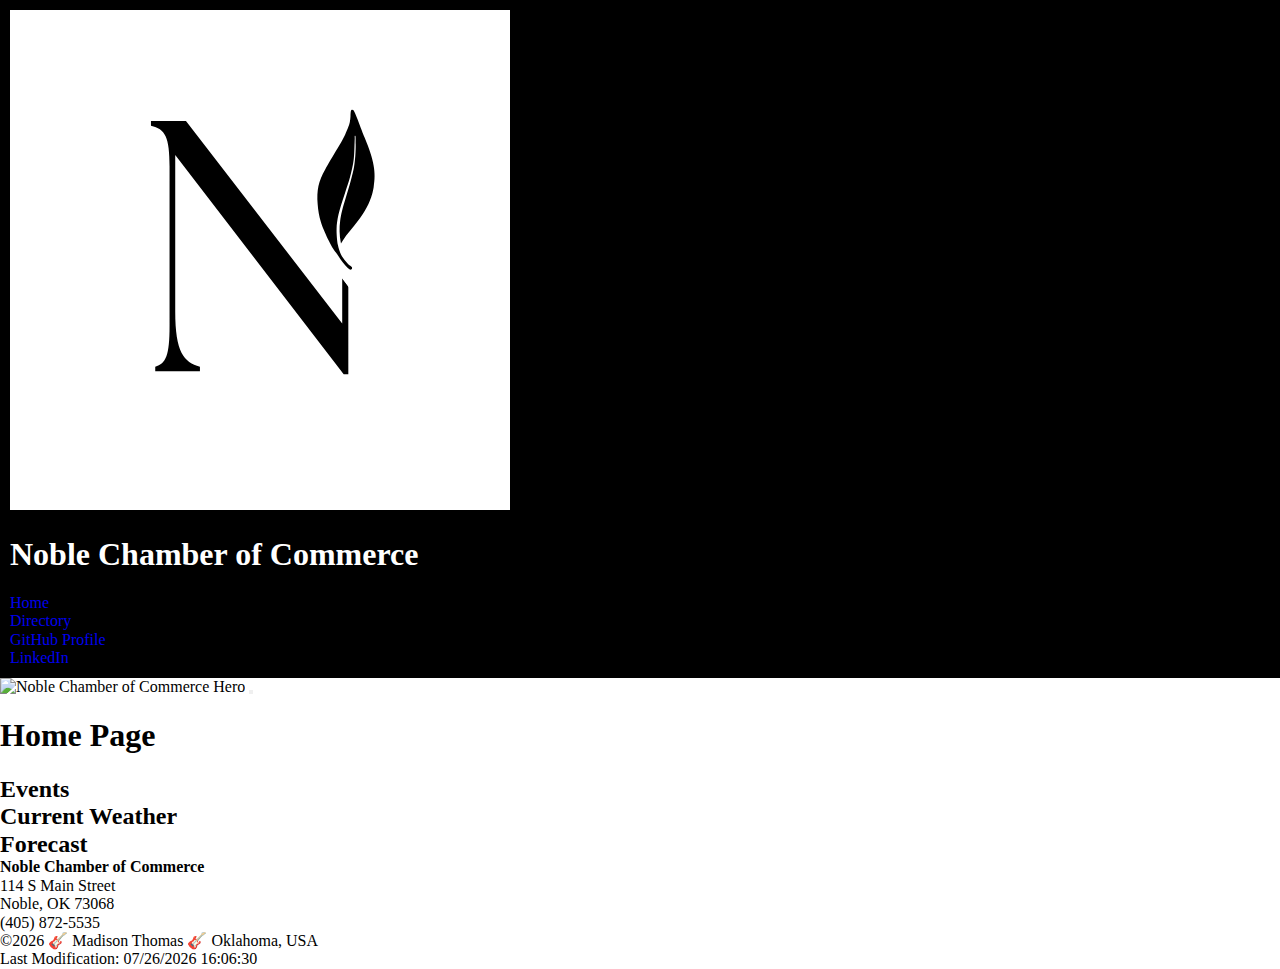
==== chamber/index.html @ d80ae824 "Chamber of Commerce updates" ====
<!DOCTYPE html>
<html lang="en">
<head>
    <meta charset="UTF-8">
    <meta name="viewport" content="width=device-width, initial-scale=1.0">
    <meta name="author" content="Madison Thomas">
    <meta name="description" content="Noble Chamber of Commerce home page WDD 231 Web Frontened Development I BYU-Idaho">
    <title>Home Page - Noble Chamber of Commerce</title>    
    <link rel="preconnect" href="https://fonts.googleapis.com">
    <link rel="preconnect" href="https://fonts.gstatic.com" crossorigin>
    <link href="https://fonts.googleapis.com/css2?family=Lato:wght@100;400&family=Montserrat&display=swap" rel="stylesheet">
    <link rel="stylesheet" href="styles/normalize.css">
    <link rel="stylesheet" href="styles/base.css">
    <link rel="stylesheet" href="styles/base-large.css">
    <script src="scripts/getdates.js" defer></script>
    <meta property="og:title" content="Noble Chamber of Commerce">
    <meta property="og:type" content="website">
    <meta property="og:image" content="images/og-image.png">
    <meta property="og:url" content="https://azurefirehawk.github.io/chamber/directory.html">
</head>
<body>
    <header>
        <img src="images/noble-logo.png" alt="Noble Chamber of Commerce Logo">
        <h1>Noble Chamber of Commerce</h1>
        <nav>
            <ul>
                <li><a href="index.html">Home</a></li>
                <li><a href="directory.html">Directory</a></li>
                <li><a href="https://github.com/AzureFirehawk">GitHub Profile</a></li>
                <li><a href="https://www.linkedin.com/in/madisonthomas094">LinkedIn</a></li>
            </ul>
        </nav>
    </header>
    <main>
        <div class="hero">
            <img src="" alt="Noble Chamber of Commerce Hero">
            <button id="join"></button>
        </div>
        <h1>Home Page</h1>
        <div class="eventsWeather">
            <section>
                <h2>Events</h2>
            </section>
            <section>
                <h2>Current Weather</h2>
            </section>
            <section>
                <h2>Forecast</h2>
            </section>
        </div>
    </main>
    <footer>
        <div>
            <div>
                <h4>Noble Chamber of Commerce</h4>
                <p>114 S Main Street</p>
                <p>Noble, OK 73068</p>
                <p>(405) 872-5535</p>
            </div>
            <div>
                
            </div>
        </div>
        <div>
            <p>©<span id="currentyear"></span> 🎸 Madison Thomas 🎸 Oklahoma, USA</p>
            <p id="lastModified"></p>
        </div>
    </footer>
</body>
</html>
---- chamber/styles/base.css ----
:root {
    --header-back: black;
    --header-color: white;
    --light-blue: #a3c5e2;
    --dark-blue: #0472be;
    --big-font: Lato, sans-serif;
    --small-font: Montserrat, sans-serif;
}

* {
    margin: 0;
    padding: 0;
    box-sizing: border-box;
    /* text-align: center; */
    text-decoration: none;
}

/* Header content */

header {
    background-color: var(--header-back);
    color: var(--header-color);
    padding: 10px;
}

#logo{
    display: flex;
    flex-wrap: wrap;
    justify-content: left;
    align-items: center;
    gap: 15px;
    text-decoration: none;
    font-family: var(--big-font);
}

header h2 {
    font-size: 1.5em;
}

/* Navigation content */

#menuButton {
	font-size: 1.8rem;
	border: none;
	background: none;
	color: var(--header-color);
    cursor: pointer;
 	position: absolute;
    right: 1.5rem;
    top: 1.5rem;
}

#menuButton::before {
	content: "☰";
}

#menuButton.open::before {
	content: "✖";
}

ul.nav {
    display: none;
    list-style-type: none;
}

ul.nav li a {
    color: var(--header-color);
    display: block;
    padding: .5rem 2vw;
    text-decoration: none;
    font-family: var(--small-font);
    text-align: right;
}

.nav li.active a{
    text-decoration: underline;
    font-weight: bold;
}

.nav li:hover {
    text-decoration: underline;
    background-color: rgba(255, 255, 255, 0.2);
    transform: translateY(2px);
    transition: color 0.3s, background-color 0.3s, transform 0.3s;
}

.nav.open {
    display: block;
}
---- chamber/styles/base-large.css ----
@media only screen and (min-width: 600px) {
    #menuButton {
        display: none;
    }

    ul.nav, ul.nav.open{
        display: flex;
        flex-direction: row;
    }
}
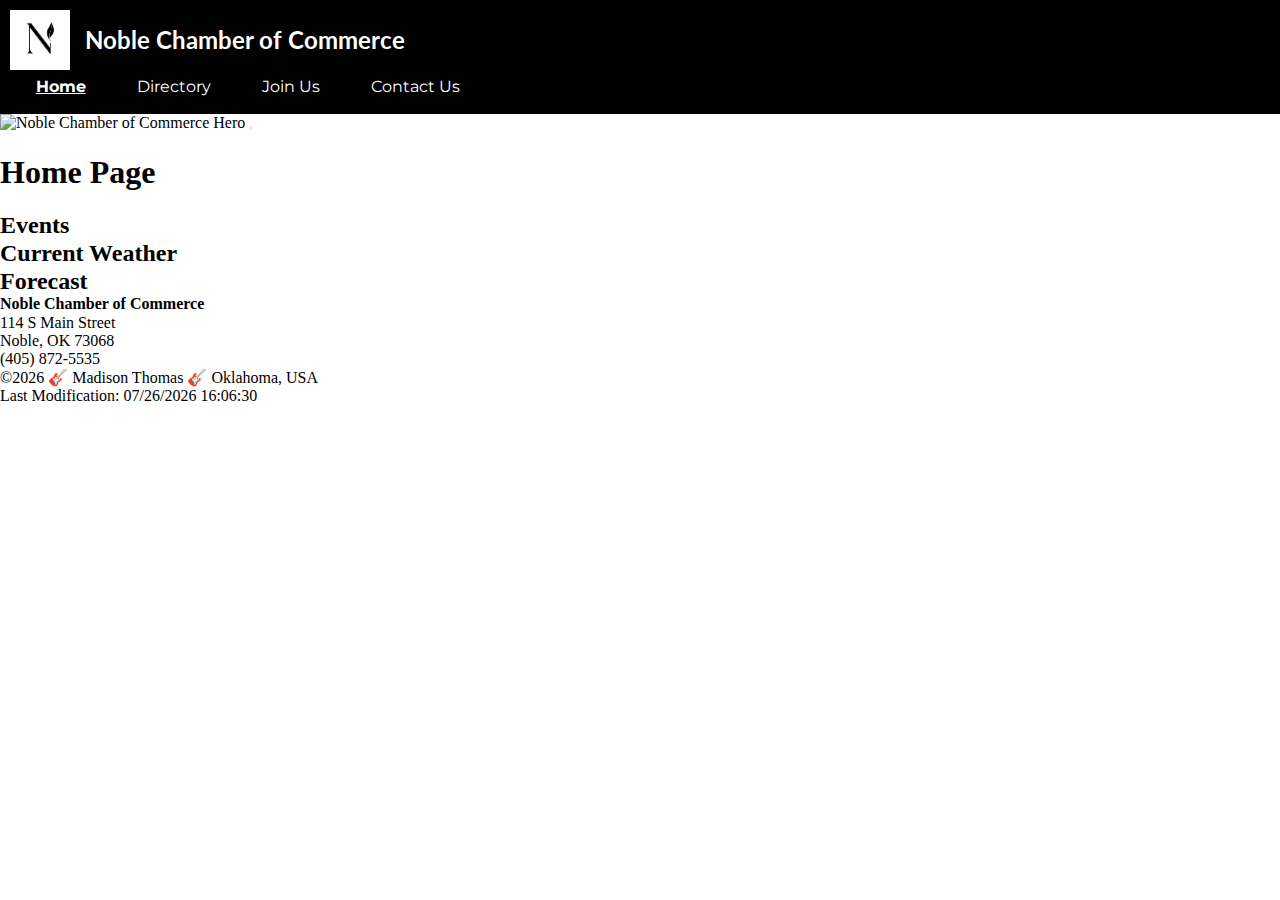
==== commit 6d5ba998: "Animate responsive nav menu" ====
--- a/chamber/index.html
+++ b/chamber/index.html
@@ -13,6 +13,7 @@
     <link rel="stylesheet" href="styles/base.css">
     <link rel="stylesheet" href="styles/base-large.css">
     <script src="scripts/getdates.js" defer></script>
+    <script src="scripts/navmenu.js" defer></script>
     <meta property="og:title" content="Noble Chamber of Commerce">
     <meta property="og:type" content="website">
     <meta property="og:image" content="images/og-image.png">
@@ -20,14 +21,17 @@
 </head>
 <body>
     <header>
-        <img src="images/noble-logo.png" alt="Noble Chamber of Commerce Logo">
-        <h1>Noble Chamber of Commerce</h1>
-        <nav>
-            <ul>
-                <li><a href="index.html">Home</a></li>
+        <div id="logo">
+            <img src="images/noble-logo.png" alt="Noble Chamber of Commerce Logo" id="logo" width="60" height="60">
+            <h2>Noble Chamber of Commerce</h2>
+        </div>
+        <button id="menuButton" aria-label="Menu"></button>
+        <nav id="animate">
+            <ul class="nav">
+                <li class="active"><a href="index.html">Home</a></li>            
                 <li><a href="directory.html">Directory</a></li>
-                <li><a href="https://github.com/AzureFirehawk">GitHub Profile</a></li>
-                <li><a href="https://www.linkedin.com/in/madisonthomas094">LinkedIn</a></li>
+                <li><a href="join.html">Join Us</a></li>
+                <li><a href="contact.html">Contact Us</a></li>
             </ul>
         </nav>
     </header>
--- a/chamber/styles/base.css
+++ b/chamber/styles/base.css
@@ -59,7 +59,6 @@
 }
 
 ul.nav {
-    display: none;
     list-style-type: none;
 }
 
@@ -84,6 +83,16 @@
     transition: color 0.3s, background-color 0.3s, transform 0.3s;
 }
 
-.nav.open {
-    display: block;
+nav {
+    display: grid;
+    grid-template-rows: 0fr;
+    transition: grid-template-rows 0.5s ease-out;
 }
+
+nav ul {
+    overflow: hidden;
+}
+
+nav.open {
+    grid-template-rows: 1fr;
+}--- a/chamber/styles/base-large.css
+++ b/chamber/styles/base-large.css
@@ -3,8 +3,12 @@
         display: none;
     }
 
-    ul.nav, ul.nav.open{
+    ul.nav{
         display: flex;
         flex-direction: row;
     }
+
+    nav{
+        grid-template-rows: 1fr;
+    }
 }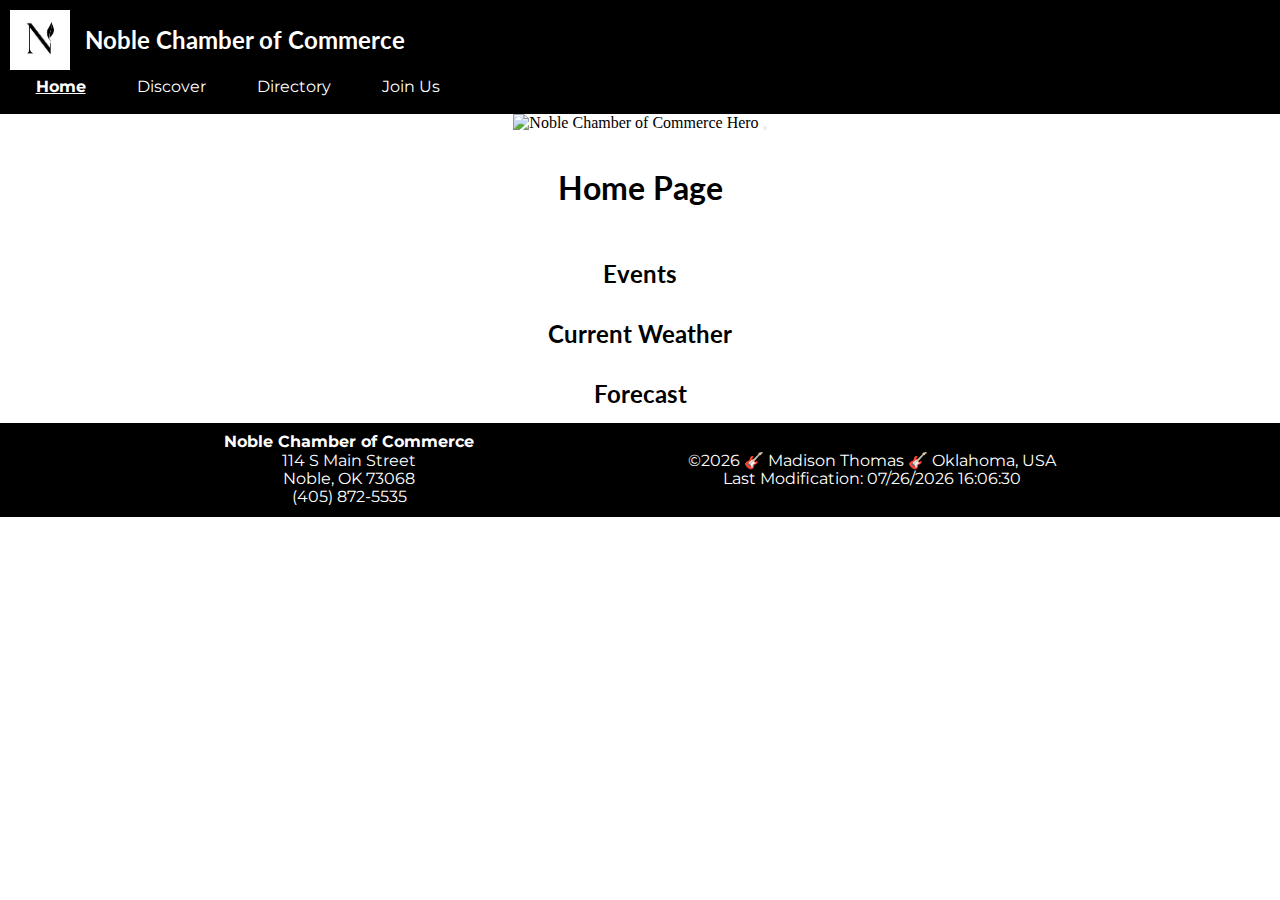
==== commit edd6abf6: "Company logos added" ====
--- a/chamber/index.html
+++ b/chamber/index.html
@@ -28,10 +28,10 @@
         <button id="menuButton" aria-label="Menu"></button>
         <nav id="animate">
             <ul class="nav">
-                <li class="active"><a href="index.html">Home</a></li>            
+                <li class="active"><a href="index.html">Home</a></li> 
+                <li><a href="discover.html">Discover</a></li>           
                 <li><a href="directory.html">Directory</a></li>
                 <li><a href="join.html">Join Us</a></li>
-                <li><a href="contact.html">Contact Us</a></li>
             </ul>
         </nav>
     </header>
--- a/chamber/styles/base.css
+++ b/chamber/styles/base.css
@@ -11,13 +11,13 @@
     margin: 0;
     padding: 0;
     box-sizing: border-box;
-    /* text-align: center; */
+    text-align: center;
     text-decoration: none;
 }
 
 /* Header content */
 
-header {
+header, footer {
     background-color: var(--header-back);
     color: var(--header-color);
     padding: 10px;
@@ -95,4 +95,49 @@
 
 nav.open {
     grid-template-rows: 1fr;
+}
+
+/* Main content */
+
+main h1, main h2 {
+    font-family: var(--big-font);
+    padding: 1rem;
+}
+
+main p {
+    font-family: var(--small-font);
+    margin-bottom: 5px;
+}
+
+.page-title p {
+    margin-top: -20px;
+}
+
+.page-title {
+    padding: 1rem;
+}
+
+#cards {
+    display: grid;
+    grid-template-columns: repeat(auto-fill, minmax(275px, 1fr));
+    gap: 1rem;
+}
+
+.card {
+    padding-bottom: 20px;
+}
+
+.card img {
+    width: 200px;
+    height: auto;
+}
+
+/* Footer content */
+
+footer {
+    display: flex;
+    padding: 10px;
+    font-family: var(--small-font);
+    justify-content: space-evenly;
+    align-items: center;
 }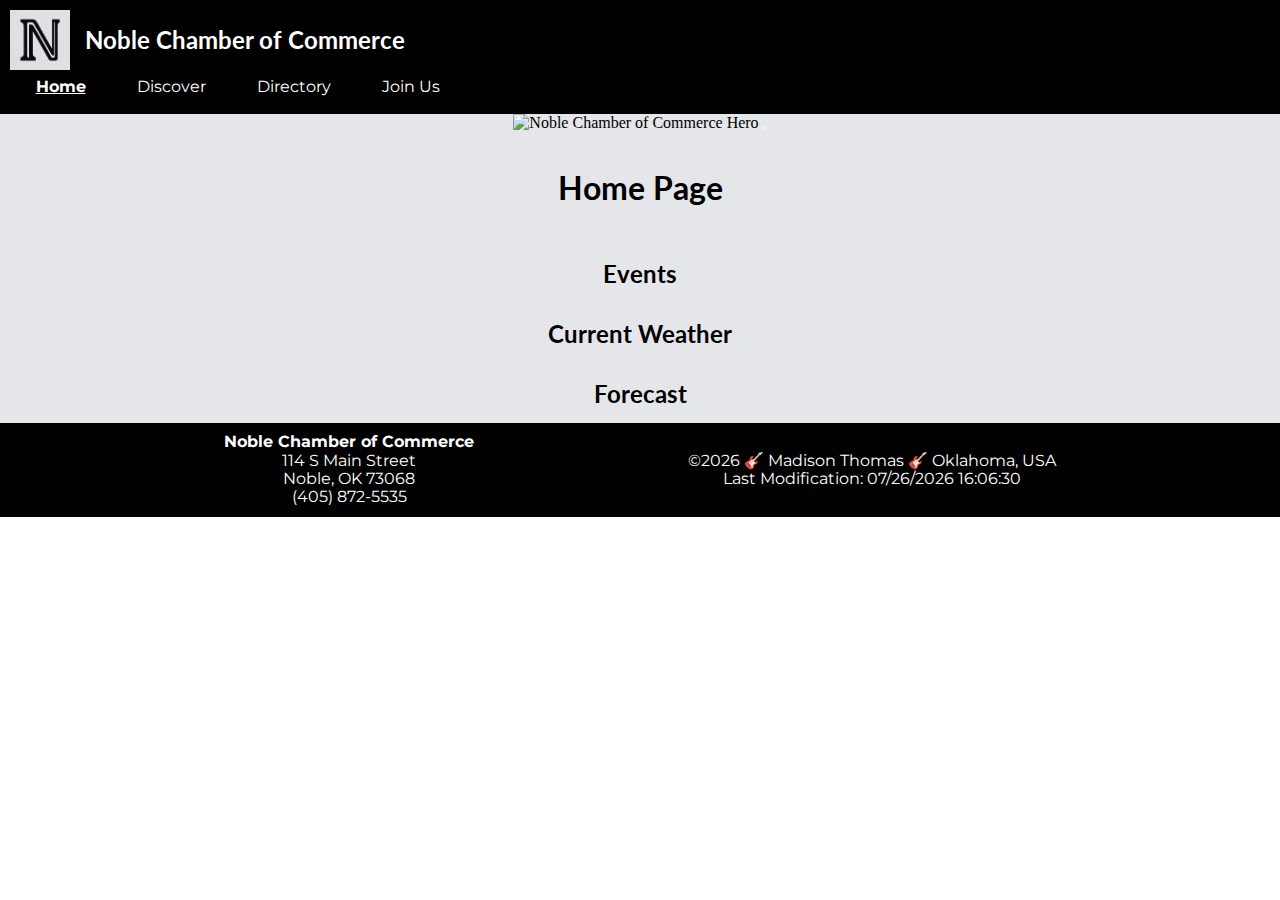
==== commit b1f04128: "Logo update, bg color, favicon" ====
--- a/chamber/index.html
+++ b/chamber/index.html
@@ -12,6 +12,7 @@
     <link rel="stylesheet" href="styles/normalize.css">
     <link rel="stylesheet" href="styles/base.css">
     <link rel="stylesheet" href="styles/base-large.css">
+    <link rel="icon" href="images/favicon.ico">
     <script src="scripts/getdates.js" defer></script>
     <script src="scripts/navmenu.js" defer></script>
     <meta property="og:title" content="Noble Chamber of Commerce">
--- a/chamber/styles/base.css
+++ b/chamber/styles/base.css
@@ -98,7 +98,9 @@
 }
 
 /* Main content */
-
+main {
+    background-color: #e5e6ea;
+}
 main h1, main h2 {
     font-family: var(--big-font);
     padding: 1rem;
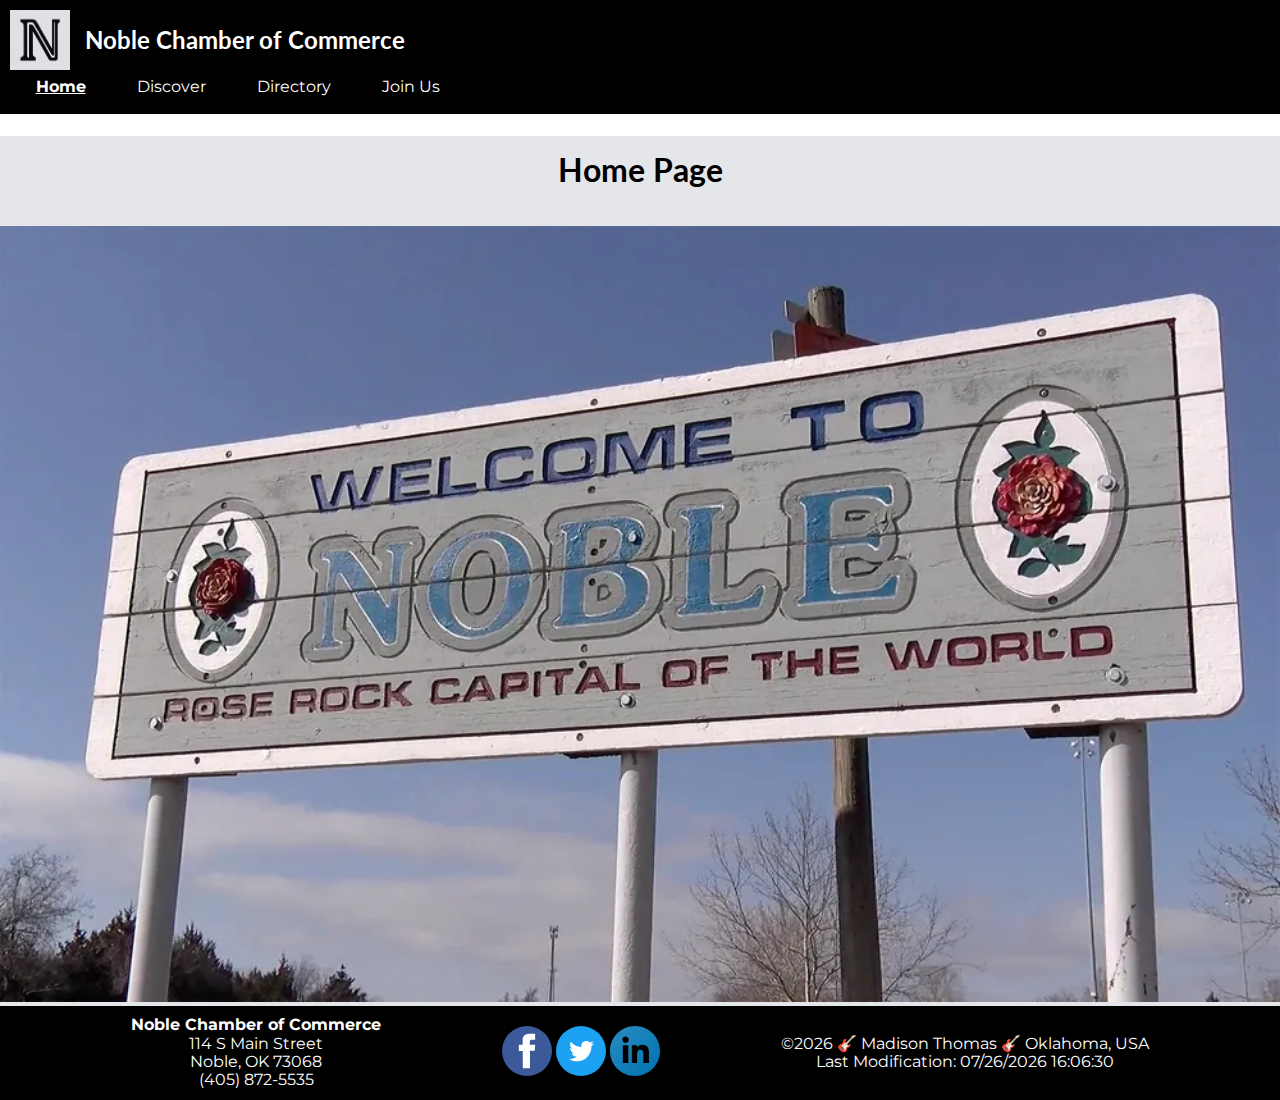
==== commit 6eeb2b29: "Hero image added to home page" ====
--- a/chamber/index.html
+++ b/chamber/index.html
@@ -4,8 +4,8 @@
     <meta charset="UTF-8">
     <meta name="viewport" content="width=device-width, initial-scale=1.0">
     <meta name="author" content="Madison Thomas">
-    <meta name="description" content="Noble Chamber of Commerce home page WDD 231 Web Frontened Development I BYU-Idaho">
-    <title>Home Page - Noble Chamber of Commerce</title>    
+    <meta name="description" content="Noble Chamber of Commerce directory page WDD 231 Web Frontened Development I BYU-Idaho">
+    <title>Home - Noble Chamber of Commerce</title>    
     <link rel="preconnect" href="https://fonts.googleapis.com">
     <link rel="preconnect" href="https://fonts.gstatic.com" crossorigin>
     <link href="https://fonts.googleapis.com/css2?family=Lato:wght@100;400&family=Montserrat&display=swap" rel="stylesheet">
@@ -15,56 +15,50 @@
     <link rel="icon" href="images/favicon.ico">
     <script src="scripts/getdates.js" defer></script>
     <script src="scripts/navmenu.js" defer></script>
+    <script src="scripts/cards.js" defer></script>
     <meta property="og:title" content="Noble Chamber of Commerce">
     <meta property="og:type" content="website">
-    <meta property="og:image" content="images/og-image.png">
-    <meta property="og:url" content="https://azurefirehawk.github.io/chamber/directory.html">
+    <meta property="og:image" content="https://azurefirehawk.github.io/wdd231/chamber/images/noble-logo.png">
+    <meta property="og:url" content="https://azurefirehawk.github.io/wdd231/chamber/directory.html">
 </head>
 <body>
     <header>
         <div id="logo">
-            <img src="images/noble-logo.png" alt="Noble Chamber of Commerce Logo" id="logo" width="60" height="60">
+            <img src="images/noble-logo.png" alt="Noble Chamber of Commerce Logo" id="noble" width="60" height="60">
             <h2>Noble Chamber of Commerce</h2>
         </div>
         <button id="menuButton" aria-label="Menu"></button>
         <nav id="animate">
             <ul class="nav">
-                <li class="active"><a href="index.html">Home</a></li> 
-                <li><a href="discover.html">Discover</a></li>           
+                <li class="active"><a href="index.html">Home</a></li>   
+                <li><a href="discover.html">Discover</a></li>         
                 <li><a href="directory.html">Directory</a></li>
                 <li><a href="join.html">Join Us</a></li>
             </ul>
         </nav>
     </header>
-    <main>
+    <main>        
         <div class="hero">
-            <img src="" alt="Noble Chamber of Commerce Hero">
-            <button id="join"></button>
+            <h1>Home Page</h1>
+            <picture>
+                <source media="(min-width: 400px)" srcset="images/hero.webp">
+                <img src="images/hero-small.webp" alt="Noble OK welcome sign" width="400">
+            </picture>
         </div>
-        <h1>Home Page</h1>
-        <div class="eventsWeather">
-            <section>
-                <h2>Events</h2>
-            </section>
-            <section>
-                <h2>Current Weather</h2>
-            </section>
-            <section>
-                <h2>Forecast</h2>
-            </section>
-        </div>
-    </main>
+    </main>        
     <footer>
         <div>
+            <h4>Noble Chamber of Commerce</h4>
             <div>
-                <h4>Noble Chamber of Commerce</h4>
                 <p>114 S Main Street</p>
                 <p>Noble, OK 73068</p>
                 <p>(405) 872-5535</p>
             </div>
-            <div>
-                
-            </div>
+        </div>
+        <div>
+            <img src="images/facebook-icon.svg" alt="Facebook" width="50" height="50">
+            <img src="images/twitter-icon.svg" alt="Twitter" width="50" height="50">
+            <img src="images/linkedin-icon.svg" alt="LinkedIn" width="50" height="50">
         </div>
         <div>
             <p>©<span id="currentyear"></span> 🎸 Madison Thomas 🎸 Oklahoma, USA</p>
@@ -72,4 +66,4 @@
         </div>
     </footer>
 </body>
-</html>
+</html>--- a/chamber/styles/base.css
+++ b/chamber/styles/base.css
@@ -119,6 +119,12 @@
     padding: 1rem;
 }
 
+.hero img {
+    width: 100%;
+    height: auto;
+}
+
+
 #cards {
     display: grid;
     grid-template-columns: repeat(auto-fill, minmax(275px, 1fr));
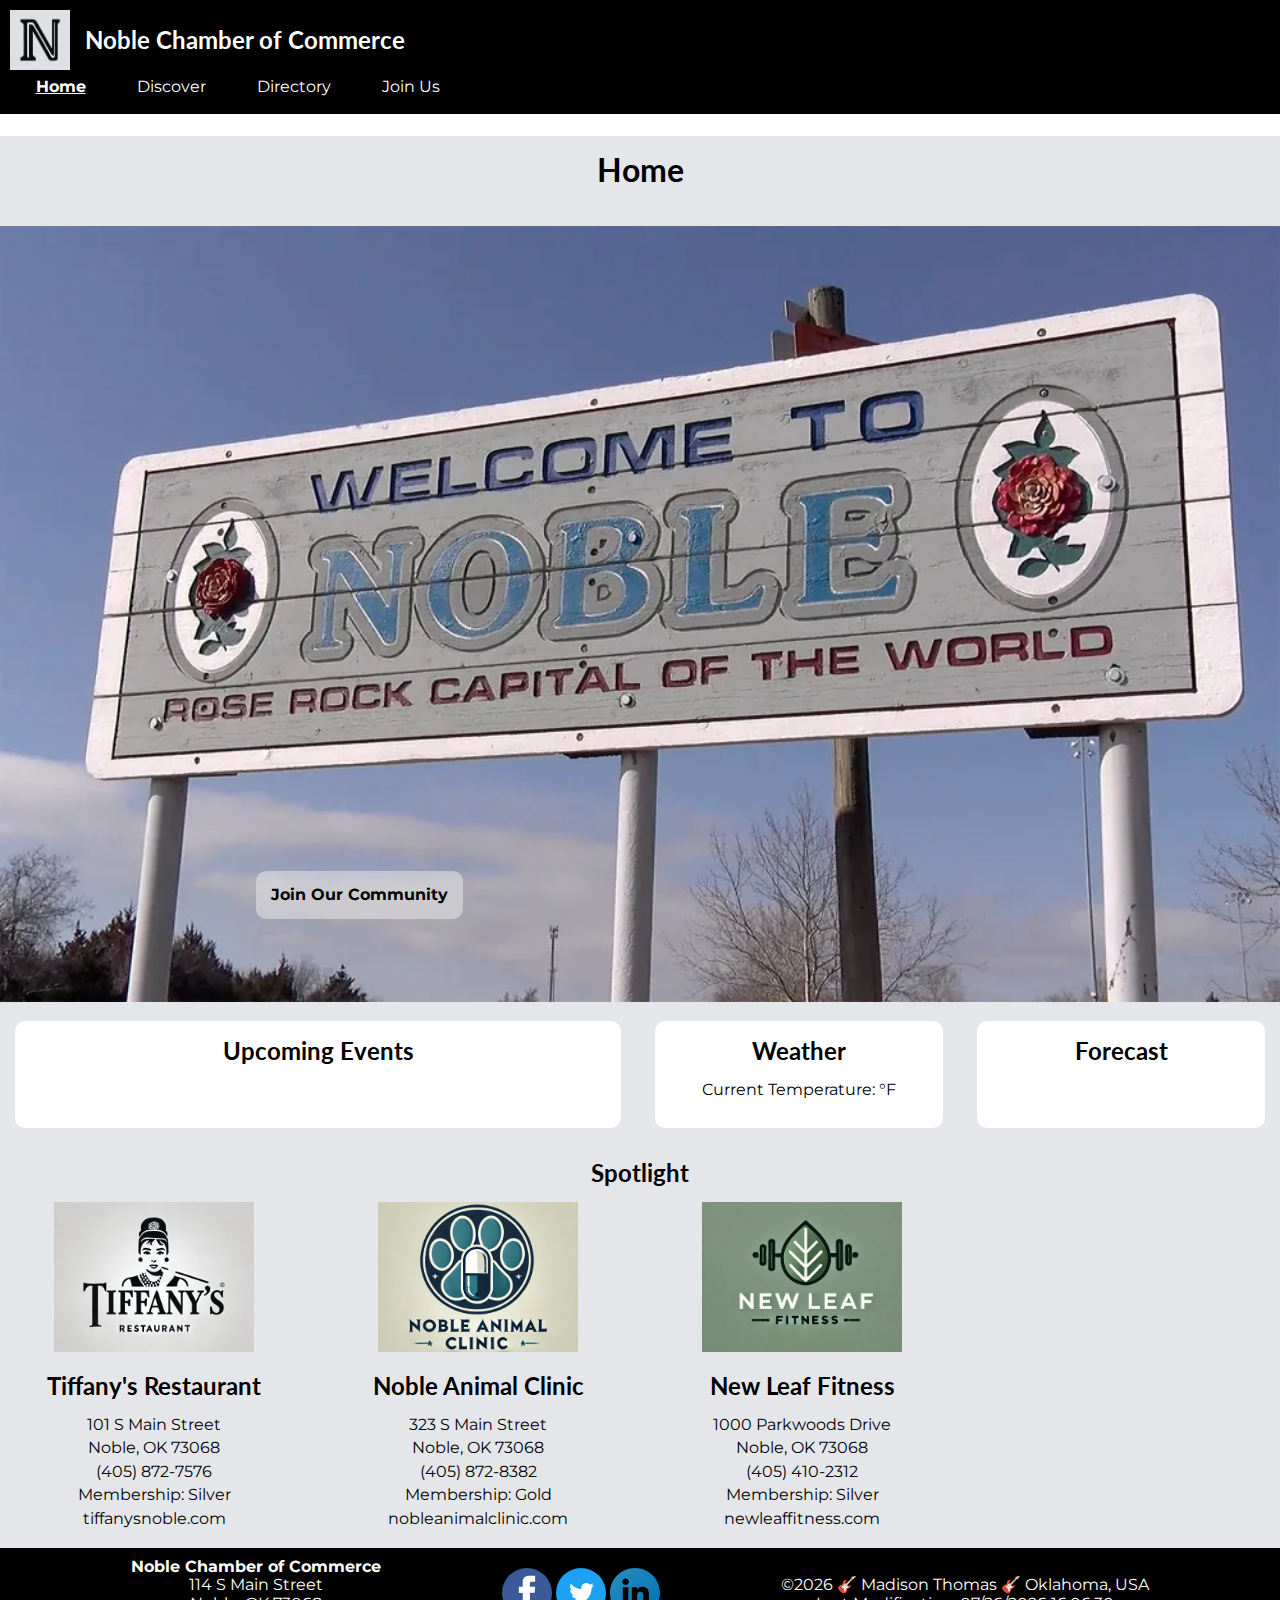
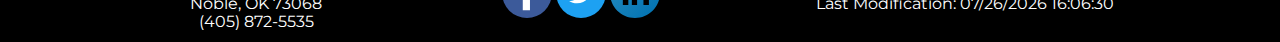
==== commit cec1ab2c: "Business Spotlight and current weather" ====
--- a/chamber/index.html
+++ b/chamber/index.html
@@ -4,7 +4,7 @@
     <meta charset="UTF-8">
     <meta name="viewport" content="width=device-width, initial-scale=1.0">
     <meta name="author" content="Madison Thomas">
-    <meta name="description" content="Noble Chamber of Commerce directory page WDD 231 Web Frontened Development I BYU-Idaho">
+    <meta name="description" content="Noble Chamber of Commerce home page WDD 231 Web Frontened Development I BYU-Idaho">
     <title>Home - Noble Chamber of Commerce</title>    
     <link rel="preconnect" href="https://fonts.googleapis.com">
     <link rel="preconnect" href="https://fonts.gstatic.com" crossorigin>
@@ -15,7 +15,8 @@
     <link rel="icon" href="images/favicon.ico">
     <script src="scripts/getdates.js" defer></script>
     <script src="scripts/navmenu.js" defer></script>
-    <script src="scripts/cards.js" defer></script>
+    <script src="scripts/spotlight.js" defer></script>
+    <script src="scripts/weather.js" defer></script>
     <meta property="og:title" content="Noble Chamber of Commerce">
     <meta property="og:type" content="website">
     <meta property="og:image" content="https://azurefirehawk.github.io/wdd231/chamber/images/noble-logo.png">
@@ -39,12 +40,44 @@
     </header>
     <main>        
         <div class="hero">
-            <h1>Home Page</h1>
+            <h1>Home</h1>
             <picture>
                 <source media="(min-width: 400px)" srcset="images/hero.webp">
                 <img src="images/hero-small.webp" alt="Noble OK welcome sign" width="400">
             </picture>
+            <div class="join-us">
+                <button id="join" class="button" aria-label="Join Us"><a href="join.html"><strong>Join Our Community</strong></a></button>
+            </div>
         </div>
+        <section class="events">
+            <div>
+                <h2>Upcoming Events</h2>
+                <div id="events">
+
+                </div>
+            </div>
+            <div>
+                <h2>Weather</h2>
+                <div id="weather">
+                    <p>Current Temperature: <span id="current-temp"></span> °F</p>    
+                    <figure>
+                        <img id="weather-icon" src="" alt="">
+                        <figcaption></figcaption>
+                    </figure>
+                </div>
+            </div>
+            <div>
+                <h2>Forecast</h2>
+                <div id="forecast">
+    
+                </div>
+            </div>
+        </section>
+        <h2>Spotlight</h2>
+        <section id="spotlight">
+            
+            
+        </section>
     </main>        
     <footer>
         <div>
--- a/chamber/styles/base.css
+++ b/chamber/styles/base.css
@@ -76,7 +76,7 @@
     font-weight: bold;
 }
 
-.nav li:hover {
+.nav li:hover, main a:hover {
     text-decoration: underline;
     background-color: rgba(255, 255, 255, 0.2);
     transform: translateY(2px);
@@ -101,12 +101,13 @@
 main {
     background-color: #e5e6ea;
 }
+
 main h1, main h2 {
     font-family: var(--big-font);
     padding: 1rem;
 }
 
-main p {
+main p, main a, figcaption {
     font-family: var(--small-font);
     margin-bottom: 5px;
 }
@@ -124,8 +125,37 @@
     height: auto;
 }
 
+.hero {
+    position: relative;
+}
 
-#cards {
+div.join-us {
+    position: absolute;
+    bottom: 10%;
+    left: 20%;
+}
+
+div.join-us button{
+    bottom: 5%;
+    padding: 15px;
+    font-family: var(--small-font);
+    background-color: rgba(225,225,225,0.6);
+    border-radius: 10px;
+    border: none;
+    cursor: pointer;
+}
+
+div.join-us button a, .card a {
+    text-decoration: none;
+    color: black;
+}
+
+div.join-us button:hover {
+    background-color: rgba(225,225,225,1);
+    text-decoration: underline;
+}
+
+#cards, #spotlight {
     display: grid;
     grid-template-columns: repeat(auto-fill, minmax(275px, 1fr));
     gap: 1rem;
@@ -140,6 +170,19 @@
     height: auto;
 }
 
+section.events {
+    display: grid;
+    grid-template-columns: 2fr 1fr 1fr;
+    gap: 0.25rem;
+}
+
+section.events > div {
+    margin: 15px;
+    background-color: white;
+    border-radius: 10px;
+}
+
+
 /* Footer content */
 
 footer {
--- a/chamber/styles/base-large.css
+++ b/chamber/styles/base-large.css
@@ -11,4 +11,5 @@
     nav{
         grid-template-rows: 1fr;
     }
+
 }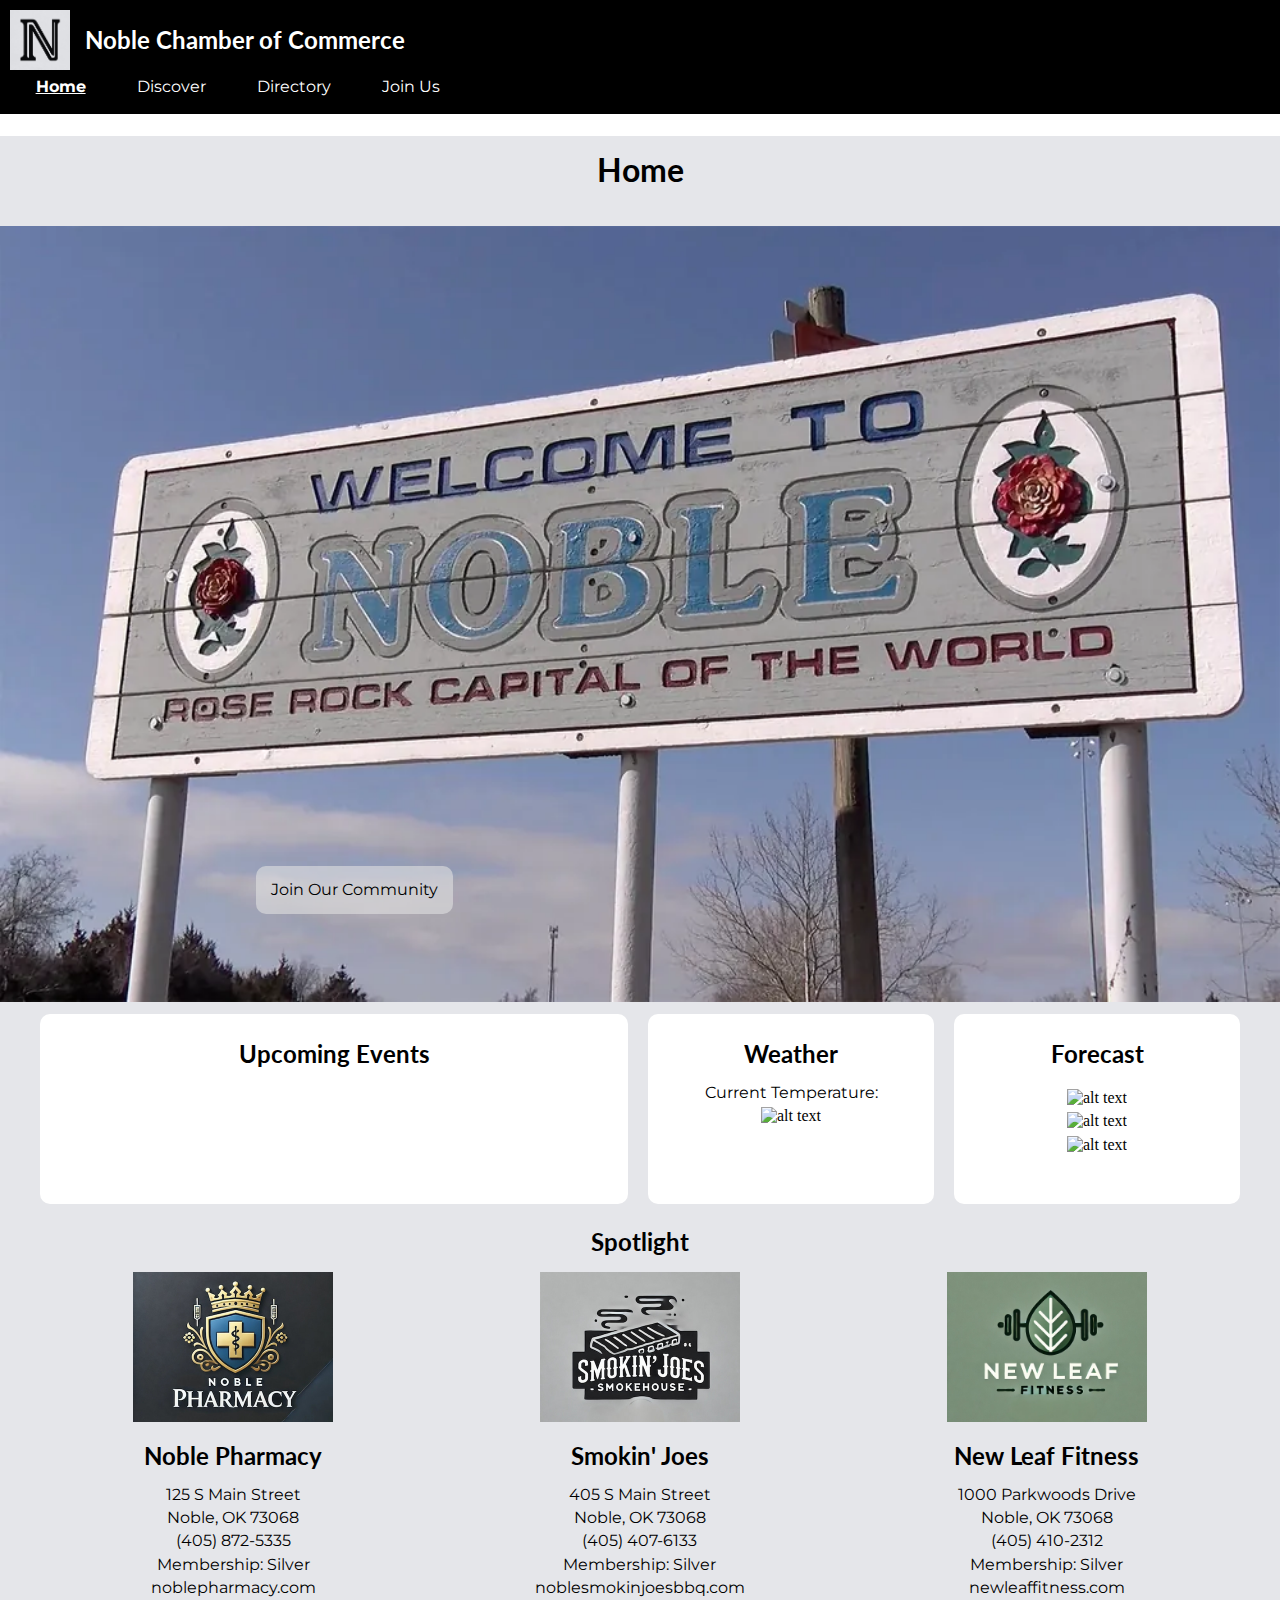
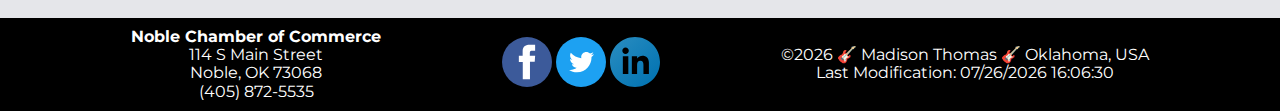
==== commit 7da5641e: "Current and forecasted weather" ====
--- a/chamber/index.html
+++ b/chamber/index.html
@@ -17,6 +17,7 @@
     <script src="scripts/navmenu.js" defer></script>
     <script src="scripts/spotlight.js" defer></script>
     <script src="scripts/weather.js" defer></script>
+    <script src="scripts/forecast.js" defer></script>
     <meta property="og:title" content="Noble Chamber of Commerce">
     <meta property="og:type" content="website">
     <meta property="og:image" content="https://azurefirehawk.github.io/wdd231/chamber/images/noble-logo.png">
@@ -46,38 +47,46 @@
                 <img src="images/hero-small.webp" alt="Noble OK welcome sign" width="400">
             </picture>
             <div class="join-us">
-                <button id="join" class="button" aria-label="Join Us"><a href="join.html"><strong>Join Our Community</strong></a></button>
+                <p><a href="join.html" class="button">Join Our Community</a></p>
             </div>
         </div>
         <section class="events">
             <div>
                 <h2>Upcoming Events</h2>
                 <div id="events">
-
-                </div>
+                    <!-- Placeholder space -->
+                </div><br><br><br><br><br><br> 
             </div>
             <div>
                 <h2>Weather</h2>
                 <div id="weather">
-                    <p>Current Temperature: <span id="current-temp"></span> °F</p>    
+                    <p>Current Temperature: <span id="current-temp"></span></p>    
                     <figure>
-                        <img id="weather-icon" src="" alt="">
+                        <img id="weather-icon" src="images/placeholder.png" alt="alt text">
                         <figcaption></figcaption>
                     </figure>
                 </div>
             </div>
             <div>
                 <h2>Forecast</h2>
-                <div id="forecast">
-    
+                <div>
+                    <p><span id="today"></span></p>
+                    <img id="today-icon" src="images/placeholder.png" alt="alt text">
+                </div>
+                <div>
+                    <p><span id="tomorrow"></span></p>
+                    <img id="tomorrow-icon" src="images/placeholder.png" alt="alt text">
+                </div>
+                <div>
+                    <p><span id="day3"></span></p>
+                    <img id="day3-icon" src="images/placeholder.png" alt="alt text">
                 </div>
             </div>
         </section>
         <h2>Spotlight</h2>
-        <section id="spotlight">
+        <div id="spotlight">
             
-            
-        </section>
+        </div>
     </main>        
     <footer>
         <div>
--- a/chamber/styles/base.css
+++ b/chamber/styles/base.css
@@ -79,7 +79,7 @@
 .nav li:hover, main a:hover {
     text-decoration: underline;
     background-color: rgba(255, 255, 255, 0.2);
-    transform: translateY(2px);
+    transform: translateY(-2px);
     transition: color 0.3s, background-color 0.3s, transform 0.3s;
 }
 
@@ -135,7 +135,7 @@
     left: 20%;
 }
 
-div.join-us button{
+div.join-us p{
     bottom: 5%;
     padding: 15px;
     font-family: var(--small-font);
@@ -145,19 +145,21 @@
     cursor: pointer;
 }
 
-div.join-us button a, .card a {
+div.join-us p a, .card a {
     text-decoration: none;
     color: black;
 }
 
-div.join-us button:hover {
+div.join-us p:hover {
     background-color: rgba(225,225,225,1);
     text-decoration: underline;
+    transform: translateY(-2px);
+    transition: color 0.3s, background-color 0.3s, transform 0.3s;
 }
 
-#cards, #spotlight {
+#cards{
     display: grid;
-    grid-template-columns: repeat(auto-fill, minmax(275px, 1fr));
+    grid-template-columns: repeat(auto-fill, minmax(275px, 2fr));
     gap: 1rem;
 }
 
@@ -170,17 +172,13 @@
     height: auto;
 }
 
-section.events {
-    display: grid;
-    grid-template-columns: 2fr 1fr 1fr;
-    gap: 0.25rem;
+section.events > div {
+    margin: 8px;
+    background-color: white;
+    border-radius: 10px;
+    padding: 10px;
 }
 
-section.events > div {
-    margin: 15px;
-    background-color: white;
-    border-radius: 10px;
-}
 
 
 /* Footer content */
--- a/chamber/styles/base-large.css
+++ b/chamber/styles/base-large.css
@@ -12,4 +12,22 @@
         grid-template-rows: 1fr;
     }
 
+}
+
+@media only screen and (min-width: 725px) {
+    section.events {
+        max-width: 95%;
+        margin: 0 auto;
+        display: grid;
+        grid-template-columns: 2fr 1fr 1fr;
+        gap: 0.25rem;
+    }
+
+    #spotlight {
+        max-width: 95%;
+        margin: 0 auto;
+        display: grid;
+        grid-template-columns: 1fr 1fr 1fr;
+        gap: 0.25rem;
+    }
 }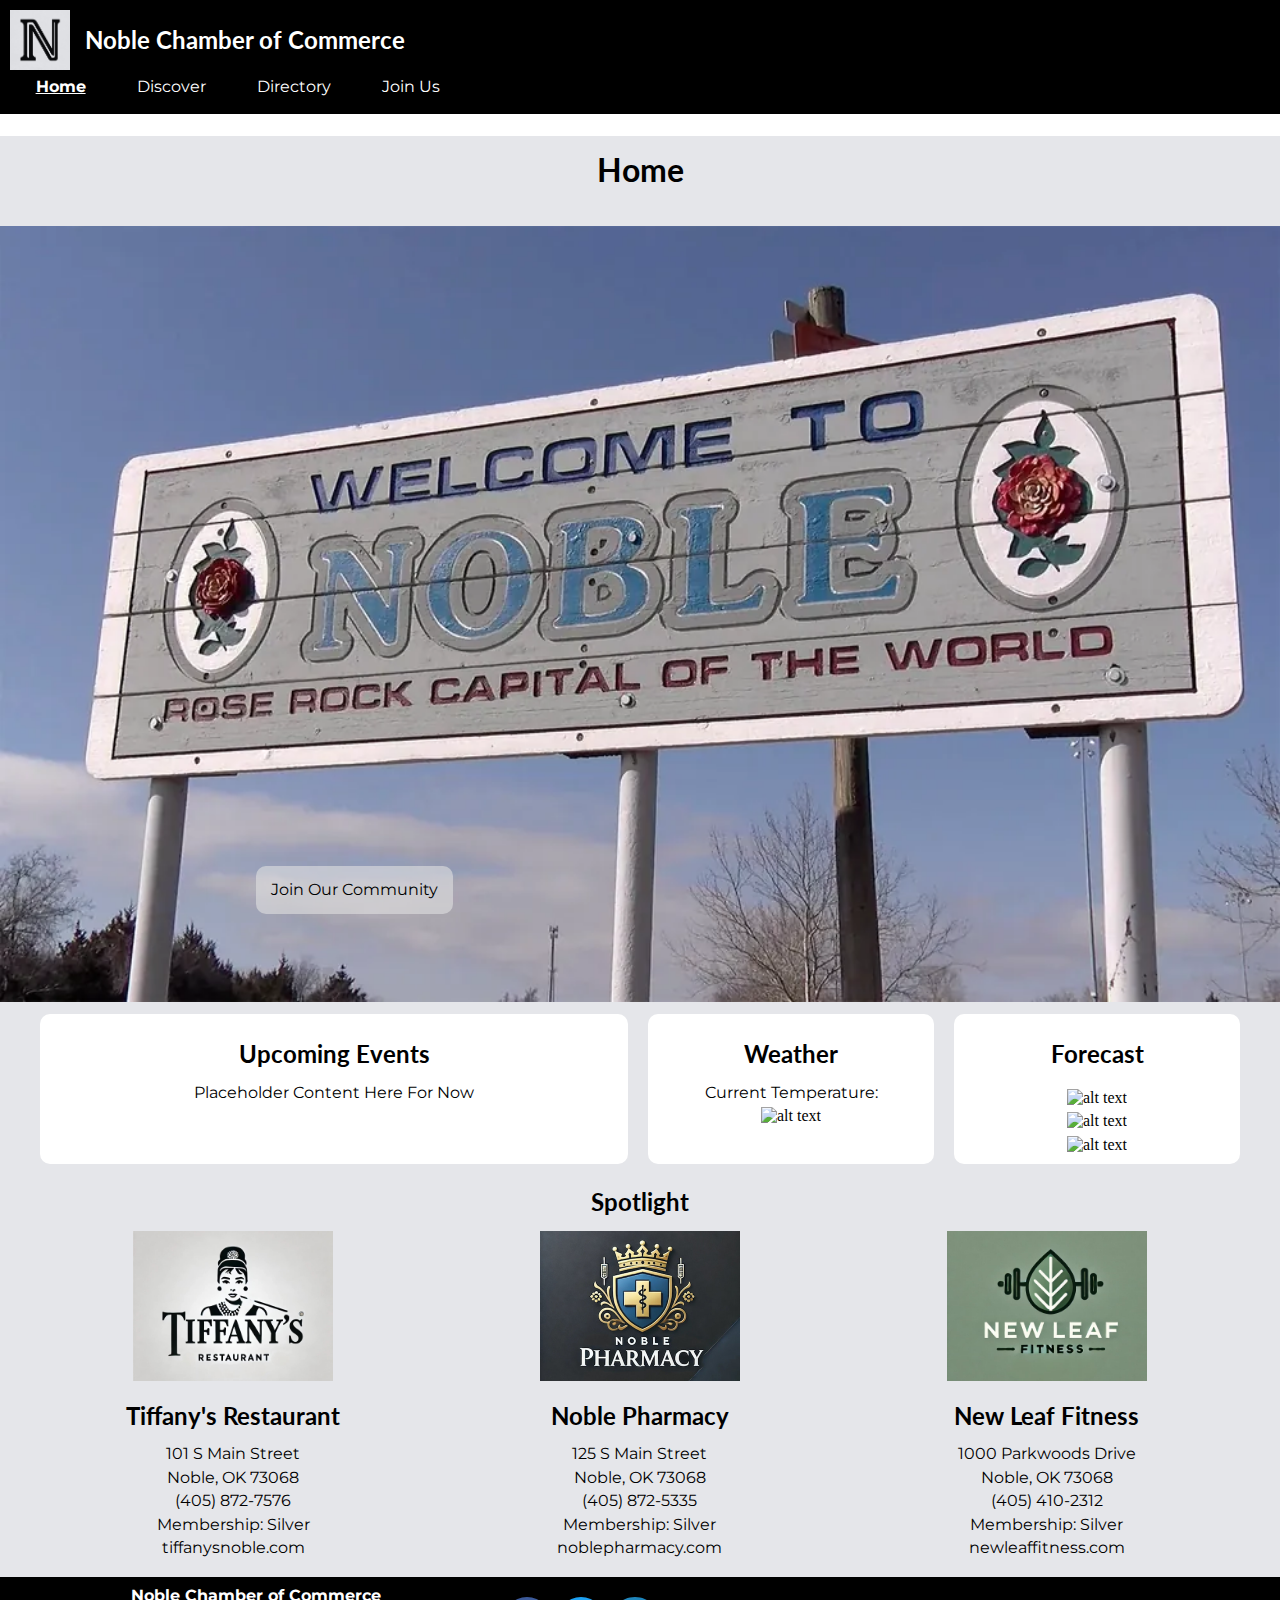
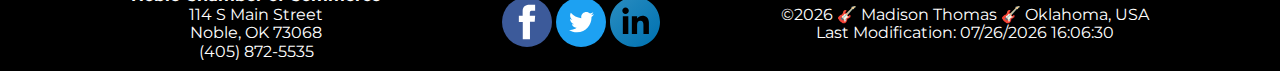
==== commit b052af11: "placeholder content," ====
--- a/chamber/index.html
+++ b/chamber/index.html
@@ -54,8 +54,8 @@
             <div>
                 <h2>Upcoming Events</h2>
                 <div id="events">
-                    <!-- Placeholder space -->
-                </div><br><br><br><br><br><br> 
+                    <p>Placeholder Content Here For Now</p>
+                </div> 
             </div>
             <div>
                 <h2>Weather</h2>
--- a/chamber/styles/base.css
+++ b/chamber/styles/base.css
@@ -135,8 +135,7 @@
     left: 20%;
 }
 
-div.join-us p{
-    bottom: 5%;
+div.join-us p {
     padding: 15px;
     font-family: var(--small-font);
     background-color: rgba(225,225,225,0.6);
@@ -150,14 +149,41 @@
     color: black;
 }
 
-div.join-us p:hover {
+div.join-us p:hover{
     background-color: rgba(225,225,225,1);
     text-decoration: underline;
     transform: translateY(-2px);
     transition: color 0.3s, background-color 0.3s, transform 0.3s;
 }
 
-#cards{
+.filter-buttons {
+    display: flex;
+    justify-content: center;
+    gap: 10px;
+    margin-bottom: 20px;
+}
+
+.filter-buttons button {
+    padding: 10px 20px;
+    border-radius: 10px;
+    border: none;
+    cursor: pointer;
+    font-family: var(--small-font);
+    background-color: var(--header-back);
+    color: white;
+}
+
+.filter-buttons button:hover {
+    background-color: var(--dark-blue);
+    transform: translateY(-2px);
+    transition: color 0.3s, background-color 0.3s, transform 0.3s;
+}
+
+.filter-buttons button.active {
+    background-color: var(--dark-blue);
+}
+
+#cards.grid, #cards.list {
     display: grid;
     grid-template-columns: repeat(auto-fill, minmax(275px, 2fr));
     gap: 1rem;
@@ -168,7 +194,8 @@
 }
 
 .card img {
-    width: 200px;
+    max-width: 200px;
+    width: 100%;
     height: auto;
 }
 
--- a/chamber/styles/base-large.css
+++ b/chamber/styles/base-large.css
@@ -10,6 +10,18 @@
 
     nav{
         grid-template-rows: 1fr;
+    }
+
+    #cards.list {
+        display: block;
+    }
+
+    #cards.list .card{
+        display: grid;
+        grid-template-columns: 1fr 1fr 1fr;
+        align-items: center;
+        width: 80%;
+        margin: 0 auto;
     }
 
 }
